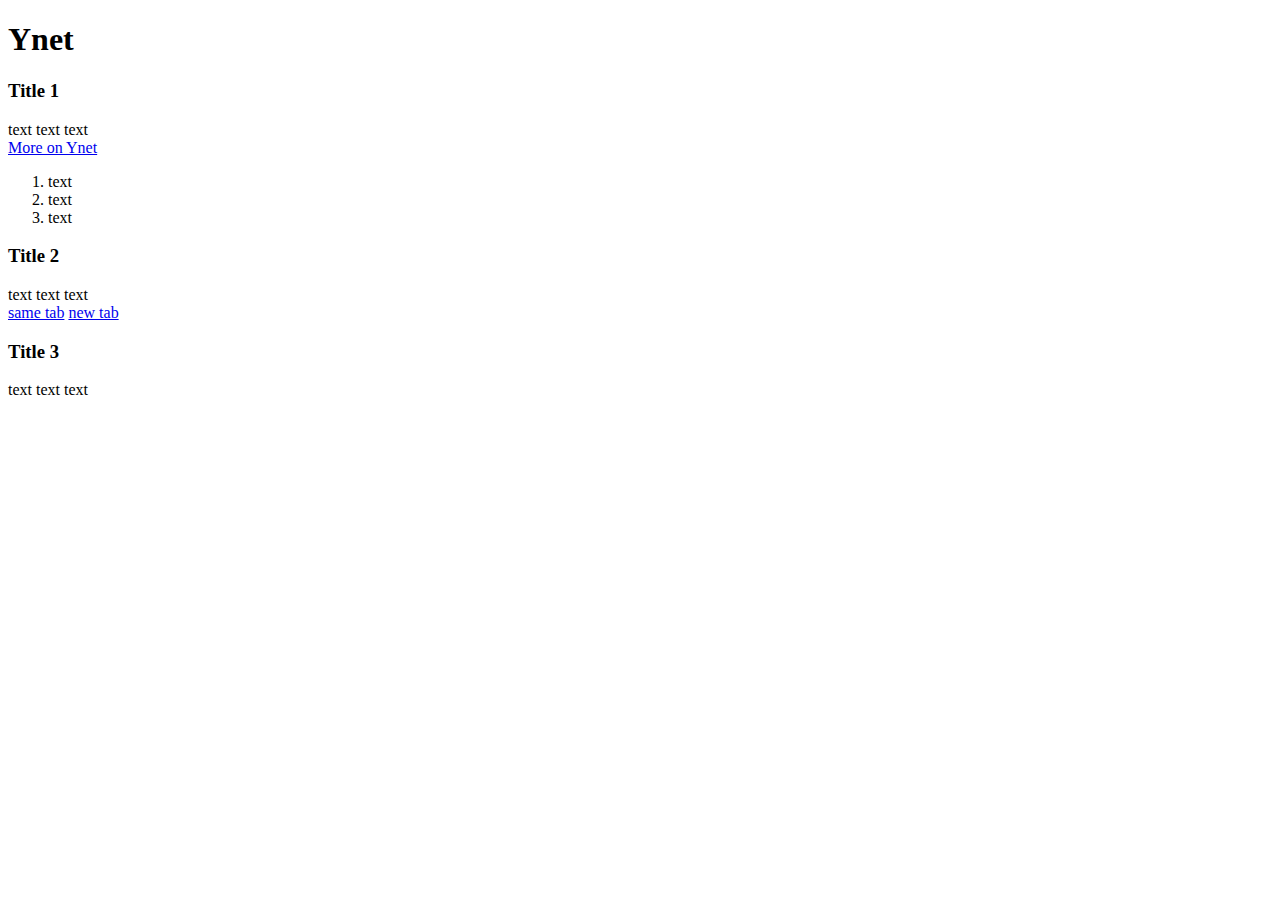
==== assignment1/start.html @ 706775c2 "Assignment1" ====
<!DOCTYPE html>
<html lang="en">
<head>
    <meta charset="UTF-8">
    <title>Ynet</title>
    <meta name="description" content="This is to help SEO">
    <link rel="shortcut icon" type="image/x-icon" href="http://www.ynet.co.il/images/favicon/favicon_1.ico">
</head>
<body>
    <h1>Ynet</h1>
    <div>
        <h3>Title 1</h3>
        text text text
        <br>
        <a href="http://www.ynet.co.il">More on Ynet</a>
        <ol>
            <li>text</li>
            <li>text</li>
            <li>text</li>
        </ol>
    </div>
    <div>
        <h3>Title 2</h3>
        text text text
        <br>
        <a href="page1.html">same tab</a>
        <a href="page2.html" target="_blank">new tab</a>
    </div>
    <div>
        <h3>Title 3</h3>
        text text text
    </div>
</body>
</html>
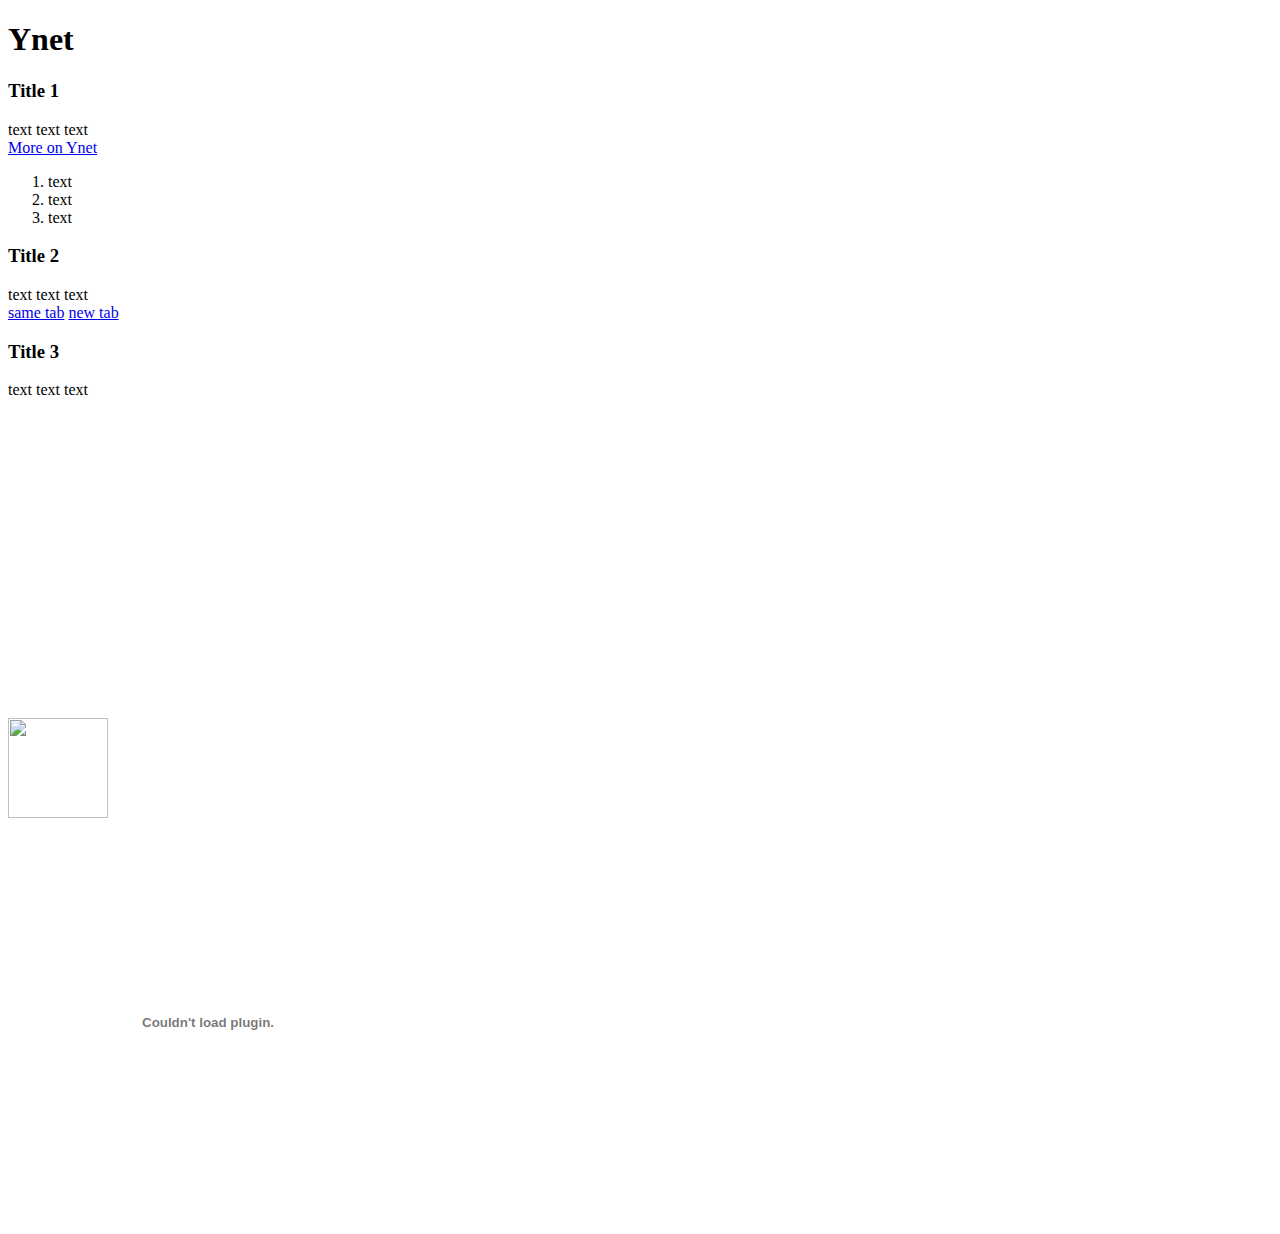
==== commit e4df4055: "multimedia" ====
--- a/assignment1/start.html
+++ b/assignment1/start.html
@@ -30,5 +30,12 @@
         <h3>Title 3</h3>
         text text text
     </div>
+    <div>
+        <iframe width="560" height="315" src="https://www.youtube.com/embed/videoseries?list=PLb_Wpvr7TV_1yVIuRcD1_7wxBlV1YZTa4" frameborder="0" allow="accelerometer; autoplay; encrypted-media; gyroscope; picture-in-picture" allowfullscreen></iframe>
+        <br>
+        <img src="https://lh3.googleusercontent.com/a-/AOh14Gjj9pbUrLHtIT9WHLaNBae36vSQQQWUMjN2xsWHmh4=s40-c" width="100" height="100">
+        <br>
+        <object width="400" height="400" data="http://www.pdf995.com/samples/pdf.pdf"></object>
+    </div>
 </body>
 </html>